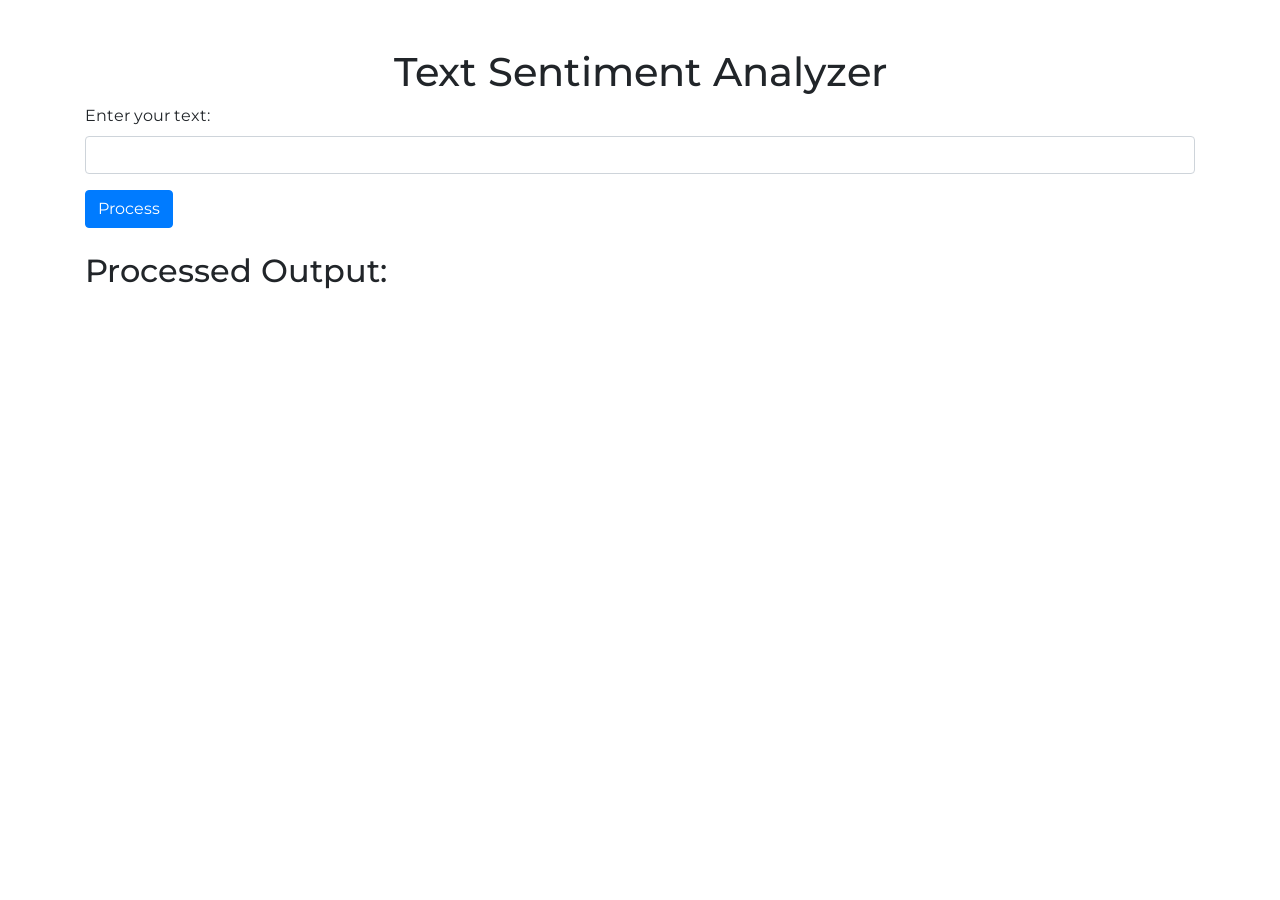
==== templates/index.html @ 25f027a9 "Initial commit" ====
<!DOCTYPE html>
<html lang="en">
<head>
    <meta charset="UTF-8">
    <meta name="viewport" content="width=device-width, initial-scale=1, shrink-to-fit=no">
    <title> Text Sentiment Analyzer</title>
    <!-- Link to Google Fonts -->
    <link href="https://fonts.googleapis.com/css2?family=Montserrat&display=swap" rel="stylesheet">
    <link rel="stylesheet" href="https://maxcdn.bootstrapcdn.com/bootstrap/4.5.2/css/bootstrap.min.css">
    <style>
        /* Custom CSS for fonts */
        body {
            font-family: 'Montserrat', sans-serif;
        }
        /* Custom CSS for highlighting */
        #sentimentLabel {
            font-weight: bold;
            color: blue;
        }

        #sentimentValue {
            font-weight: bold;
            color: red;
        }
    </style>
</head>
<body>
    <div class="container mt-5">
        <h1 class="text-center">Text Sentiment Analyzer</h1>
        <form id="input-form">
            <div class="form-group">
                <label for="input_text">Enter your text:</label>
                <input type="text" class="form-control" id="input_text" name="input_text" required autocomplete="off">

            </div>
            <button type="button" class="btn btn-primary" onclick="processInput()">Process</button>
        </form>
        <h2 class="mt-4">Processed Output:</h2>
        <div id="output" class="mt-2"></div>
    </div>

    <script>
       function processInput() {
    var inputText = document.getElementById("input_text").value;
    var outputDiv = document.getElementById("output");

    // Send an AJAX request to the server for processing
    var xhr = new XMLHttpRequest();
    xhr.onreadystatechange = function () {
        if (xhr.readyState === 4 && xhr.status === 200) {
            var response = JSON.parse(xhr.responseText);
            // Highlight the sentiment label and value
            outputDiv.innerHTML = `
                <p><span id="sentimentLabel">Sentiment:</span> <span id="sentimentValue">${response.sentiment}</span></p>
                <button class="btn btn-info my-2 mx-2" onclick="showDetails()">Show Details</button>
                <div id="details" style="display: none;">
                    <p>roberta_neg: ${response.roberta_neg}</p>
                    <p>roberta_neu: ${response.roberta_neu}</p>
                    <p>roberta_pos: ${response.roberta_pos}</p>
                </div>
            `;
            // Clear the input field
          //  document.getElementById("input_text").value = "";
        }
    };

    xhr.open("POST", "/process", true);
    xhr.setRequestHeader("Content-Type", "application/x-www-form-urlencoded");
    xhr.send("input_text=" + inputText);
}

        function showDetails() {
            var detailsDiv = document.getElementById("details");
            var showDetailsButton = document.querySelector("#output button");

            if (detailsDiv.style.display === "none") {
                detailsDiv.style.display = "block";
                showDetailsButton.textContent = "Hide Details";
            } else {
                detailsDiv.style.display = "none";
                showDetailsButton.textContent = "Show Details";
            }
        }
    </script>

    <script src="https://ajax.googleapis.com/ajax/libs/jquery/3.5.1/jquery.min.js"></script>
    <script src="https://cdnjs.cloudflare.com/ajax/libs/popper.js/1.16.0/umd/popper.min.js"></script>
    <script src="https://maxcdn.bootstrapcdn.com/bootstrap/4.5.2/js/bootstrap.min.js"></script>
</body>
</html>
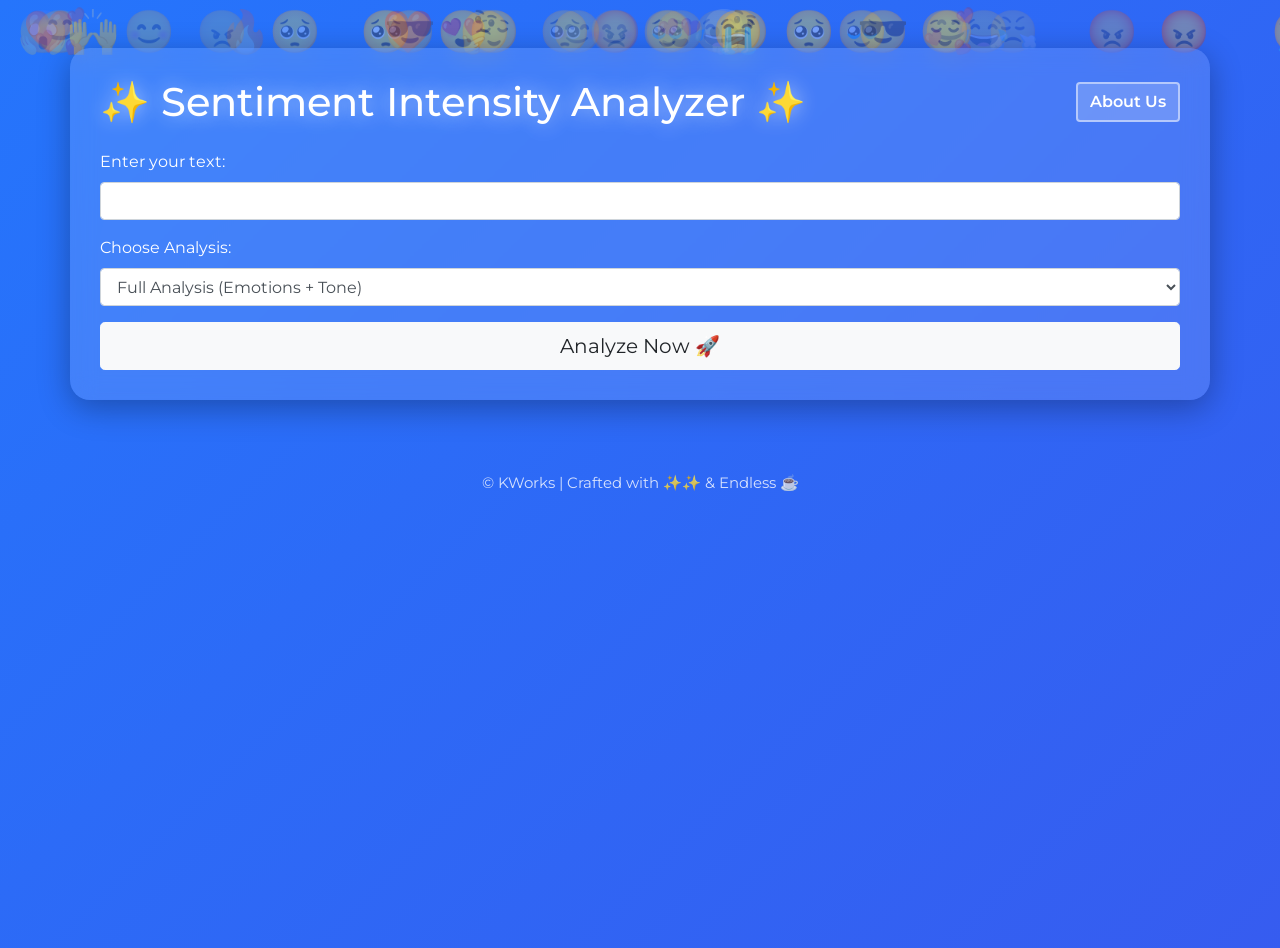
==== commit d113ec22: "feat: enhance UI/UX and complete About Us page - Hide 'Processed Output' section until first analysi" ====
--- a/templates/index.html
+++ b/templates/index.html
@@ -3,88 +3,165 @@
 <head>
     <meta charset="UTF-8">
     <meta name="viewport" content="width=device-width, initial-scale=1, shrink-to-fit=no">
-    <title> Text Sentiment Analyzer</title>
-    <!-- Link to Google Fonts -->
-    <link href="https://fonts.googleapis.com/css2?family=Montserrat&display=swap" rel="stylesheet">
+    <meta name="description" content="Sentiment Intensity Analyzer - Advanced Emotion & Tone Detection">
+    <meta name="keywords" content="sentiment analysis, emotion detection, tone analyzer, sarcasm detection">
+    <meta name="author" content="Kamal Kumar Kolisetty">
+    
+    <title>Sentiment Intensity Analyzer</title>
+
+    <link rel="icon" href="data:image/svg+xml,%3Csvg xmlns='http://www.w3.org/2000/svg' viewBox='0 0 100 100'%3E%3Ctext x='50' y='50' font-size='100' text-anchor='middle' dominant-baseline='central'%3E%F0%9F%AB%A3%3C/text%3E%3C/svg%3E" type="image/svg+xml">
+
+    <link href="https://fonts.googleapis.com/css2?family=Montserrat:wght@400;600&display=swap" rel="stylesheet">
     <link rel="stylesheet" href="https://maxcdn.bootstrapcdn.com/bootstrap/4.5.2/css/bootstrap.min.css">
+    <link rel="stylesheet" href="/static/styles.css">
+    
     <style>
-        /* Custom CSS for fonts */
-        body {
-            font-family: 'Montserrat', sans-serif;
-        }
-        /* Custom CSS for highlighting */
-        #sentimentLabel {
-            font-weight: bold;
-            color: blue;
-        }
-
-        #sentimentValue {
-            font-weight: bold;
-            color: red;
-        }
+        h1 { text-shadow: 0 0 20px rgba(255,255,255,0.6); }
+        #output-section { display: none; }
     </style>
 </head>
 <body>
+    <div class="moving-emojis" id="emojis"></div>
+
     <div class="container mt-5">
-        <h1 class="text-center">Text Sentiment Analyzer</h1>
+        <div class="d-flex justify-content-between align-items-center mb-4">
+            <h1 class="mb-0">✨ Sentiment Intensity Analyzer ✨</h1>
+            <a href="/about" class="btn btn-about">About Us</a>
+        </div>
+        
         <form id="input-form">
             <div class="form-group">
                 <label for="input_text">Enter your text:</label>
                 <input type="text" class="form-control" id="input_text" name="input_text" required autocomplete="off">
+            </div>
 
+            <div class="form-group">
+                <label for="analysis_type">Choose Analysis:</label>
+                <select class="form-control" id="analysis_type" name="analysis_type">
+                    <option value="full">Full Analysis (Emotions + Tone)</option>
+                    <option value="emotions">Emotions Only</option>
+                    <option value="tone">Tone Analysis Only</option>
+                </select>
             </div>
-            <button type="button" class="btn btn-primary" onclick="processInput()">Process</button>
+
+            <button type="button" class="btn btn-light btn-lg btn-block" onclick="processInput()">
+                Analyze Now 🚀
+            </button>
         </form>
-        <h2 class="mt-4">Processed Output:</h2>
-        <div id="output" class="mt-2"></div>
+
+        <div id="output-section">
+            <h2 class="mt-5">Processed Output:</h2>
+            <div id="output" class="mt-3"></div>
+        </div>
     </div>
 
+    <footer class="text-center py-4 mt-5" style="opacity: 0.8; font-size: 0.95rem;">
+        © KWorks | Crafted with ✨✨ & Endless ☕
+    </footer>
+
     <script>
-       function processInput() {
-    var inputText = document.getElementById("input_text").value;
-    var outputDiv = document.getElementById("output");
+        const gradients = [
+            "linear-gradient(-45deg, #6a11cb, #2575fc)",
+            "linear-gradient(-45deg, #00c3ff, #1a1aff)",
+            "linear-gradient(-45deg, #00ff88, #0099ff)",
+            "linear-gradient(-45deg, #8e2de2, #4a00e0)",
+            "linear-gradient(-45deg, #2575fc, #6a11cb)"
+        ];
 
-    // Send an AJAX request to the server for processing
-    var xhr = new XMLHttpRequest();
-    xhr.onreadystatechange = function () {
-        if (xhr.readyState === 4 && xhr.status === 200) {
-            var response = JSON.parse(xhr.responseText);
-            // Highlight the sentiment label and value
-            outputDiv.innerHTML = `
-                <p><span id="sentimentLabel">Sentiment:</span> <span id="sentimentValue">${response.sentiment}</span></p>
-                <button class="btn btn-info my-2 mx-2" onclick="showDetails()">Show Details</button>
-                <div id="details" style="display: none;">
-                    <p>roberta_neg: ${response.roberta_neg}</p>
-                    <p>roberta_neu: ${response.roberta_neu}</p>
-                    <p>roberta_pos: ${response.roberta_pos}</p>
-                </div>
-            `;
-            // Clear the input field
-          //  document.getElementById("input_text").value = "";
+        let currentGradientIndex = 0;
+
+        function setRandomGradient() {
+            currentGradientIndex = Math.floor(Math.random() * gradients.length);
+            document.body.style.background = gradients[currentGradientIndex];
+            document.body.style.backgroundSize = "400% 400%";
         }
-    };
 
-    xhr.open("POST", "/process", true);
-    xhr.setRequestHeader("Content-Type", "application/x-www-form-urlencoded");
-    xhr.send("input_text=" + inputText);
-}
+        function changeGradientOnResult() {
+            let newIndex = (currentGradientIndex + Math.floor(Math.random() * 3) + 1) % gradients.length;
+            while (newIndex === currentGradientIndex) newIndex = (newIndex + 1) % gradients.length;
+            currentGradientIndex = newIndex;
+            document.body.style.background = gradients[currentGradientIndex];
+        }
 
-        function showDetails() {
-            var detailsDiv = document.getElementById("details");
-            var showDetailsButton = document.querySelector("#output button");
-
-            if (detailsDiv.style.display === "none") {
-                detailsDiv.style.display = "block";
-                showDetailsButton.textContent = "Hide Details";
-            } else {
-                detailsDiv.style.display = "none";
-                showDetailsButton.textContent = "Show Details";
+        function createEmojis() {
+            const emojisContainer = document.getElementById('emojis');
+            const emojiList = ['😊','😢','😡','😱','😍','😂','🥺','😠','🙌','💔','🔥','😌','😤','🥰','😭','😎','🙃','🤔','😏','💀','❤️','🌟','💯','🥹'];
+            
+            for (let i = 0; i < 35; i++) {
+                const emoji = document.createElement('div');
+                emoji.className = 'emoji';
+                emoji.textContent = emojiList[Math.floor(Math.random() * emojiList.length)];
+                emoji.style.left = Math.random() * 100 + 'vw';
+                emoji.style.animationDuration = (Math.random() * 45 + 45) + 's';
+                emoji.style.animationDelay = '-' + Math.random() * 50 + 's';
+                emoji.style.opacity = Math.random() * 0.25 + 0.12;
+                emojisContainer.appendChild(emoji);
             }
         }
+
+        function processInput() {
+            var inputText = document.getElementById("input_text").value.trim();
+            var analysisType = document.getElementById("analysis_type").value;
+            var outputDiv = document.getElementById("output");
+            var outputSection = document.getElementById("output-section");
+
+            if (!inputText) {
+                outputDiv.innerHTML = `<p class="text-warning">Please enter some text.</p>`;
+                outputSection.style.display = "block";
+                return;
+            }
+
+            outputDiv.innerHTML = `<p>Analyzing with AI...</p>`;
+            outputSection.style.display = "block";
+
+            var xhr = new XMLHttpRequest();
+            xhr.onreadystatechange = function () {
+                if (xhr.readyState === 4) {
+                    if (xhr.status === 200) {
+                        var response = JSON.parse(xhr.responseText);
+                        displayResults(response);
+                        changeGradientOnResult();
+                    } else {
+                        outputDiv.innerHTML = `<p class="text-danger">Error occurred. Please try again.</p>`;
+                    }
+                }
+            };
+
+            xhr.open("POST", "/process", true);
+            xhr.setRequestHeader("Content-Type", "application/x-www-form-urlencoded");
+            xhr.send(`input_text=${encodeURIComponent(inputText)}&analysis_type=${analysisType}`);
+        }
+
+        function displayResults(data) {
+            var outputDiv = document.getElementById("output");
+            let html = `<p><strong>Input:</strong> "${data.input}"</p>`;
+
+            if (data.emotions) {
+                html += `<div class="result-card"><h5>🎭 Emotions Detected</h5><ul>`;
+                data.emotions.top_emotions.forEach(em => {
+                    html += `<li><strong>${em.label}:</strong> ${(em.score * 100).toFixed(1)}%</li>`;
+                });
+                html += `</ul></div>`;
+            }
+
+            if (data.tone_analysis) {
+                html += `<div class="result-card"><h5>🔍 Tone Analysis</h5><ul>`;
+                data.tone_analysis.top_tones.forEach(tone => {
+                    html += `<li><strong>${tone.label}:</strong> ${(tone.score * 100).toFixed(1)}%</li>`;
+                });
+                html += `</ul></div>`;
+            }
+
+            outputDiv.innerHTML = html;
+        }
+
+        window.onload = function() {
+            setRandomGradient();
+            createEmojis();
+        };
     </script>
 
     <script src="https://ajax.googleapis.com/ajax/libs/jquery/3.5.1/jquery.min.js"></script>
-    <script src="https://cdnjs.cloudflare.com/ajax/libs/popper.js/1.16.0/umd/popper.min.js"></script>
     <script src="https://maxcdn.bootstrapcdn.com/bootstrap/4.5.2/js/bootstrap.min.js"></script>
 </body>
-</html>
+</html>
--- a/static/styles.css
+++ b/static/styles.css
@@ -0,0 +1,60 @@
+body {
+    font-family: 'Montserrat', sans-serif;
+    color: white;
+    min-height: 100vh;
+    transition: background 1.8s ease;
+}
+
+.container {
+    background: rgba(255, 255, 255, 0.12);
+    backdrop-filter: blur(12px);
+    border-radius: 20px;
+    padding: 30px;
+    box-shadow: 0 8px 32px rgba(0, 0, 0, 0.3);
+    margin-top: 30px;
+}
+
+.result-card {
+    background: rgba(255, 255, 255, 0.15);
+    backdrop-filter: blur(10px);
+    border-radius: 15px;
+    padding: 18px;
+    margin-bottom: 20px;
+    border: 1px solid rgba(255,255,255,0.2);
+}
+
+.moving-emojis {
+    position: fixed;
+    top: 0; left: 0;
+    width: 100%; height: 100%;
+    pointer-events: none;
+    z-index: -1;
+    overflow: hidden;
+}
+
+.emoji {
+    position: absolute;
+    font-size: 2.6rem;
+    opacity: 0.20;
+    animation: floatUp linear infinite;
+}
+
+@keyframes floatUp {
+    0% { transform: translateY(100vh) rotate(0deg); }
+    100% { transform: translateY(-100vh) rotate(360deg); }
+}
+
+.btn-about {
+    background-color: rgba(255,255,255,0.2);
+    color: white;
+    border: 2px solid rgba(255,255,255,0.5);
+    font-weight: 600;
+    transition: all 0.4s ease;
+}
+
+.btn-about:hover {
+    background-color: white;
+    color: #6a11cb;
+    transform: translateY(-4px);
+    box-shadow: 0 12px 25px rgba(255,255,255,0.3);
+}
